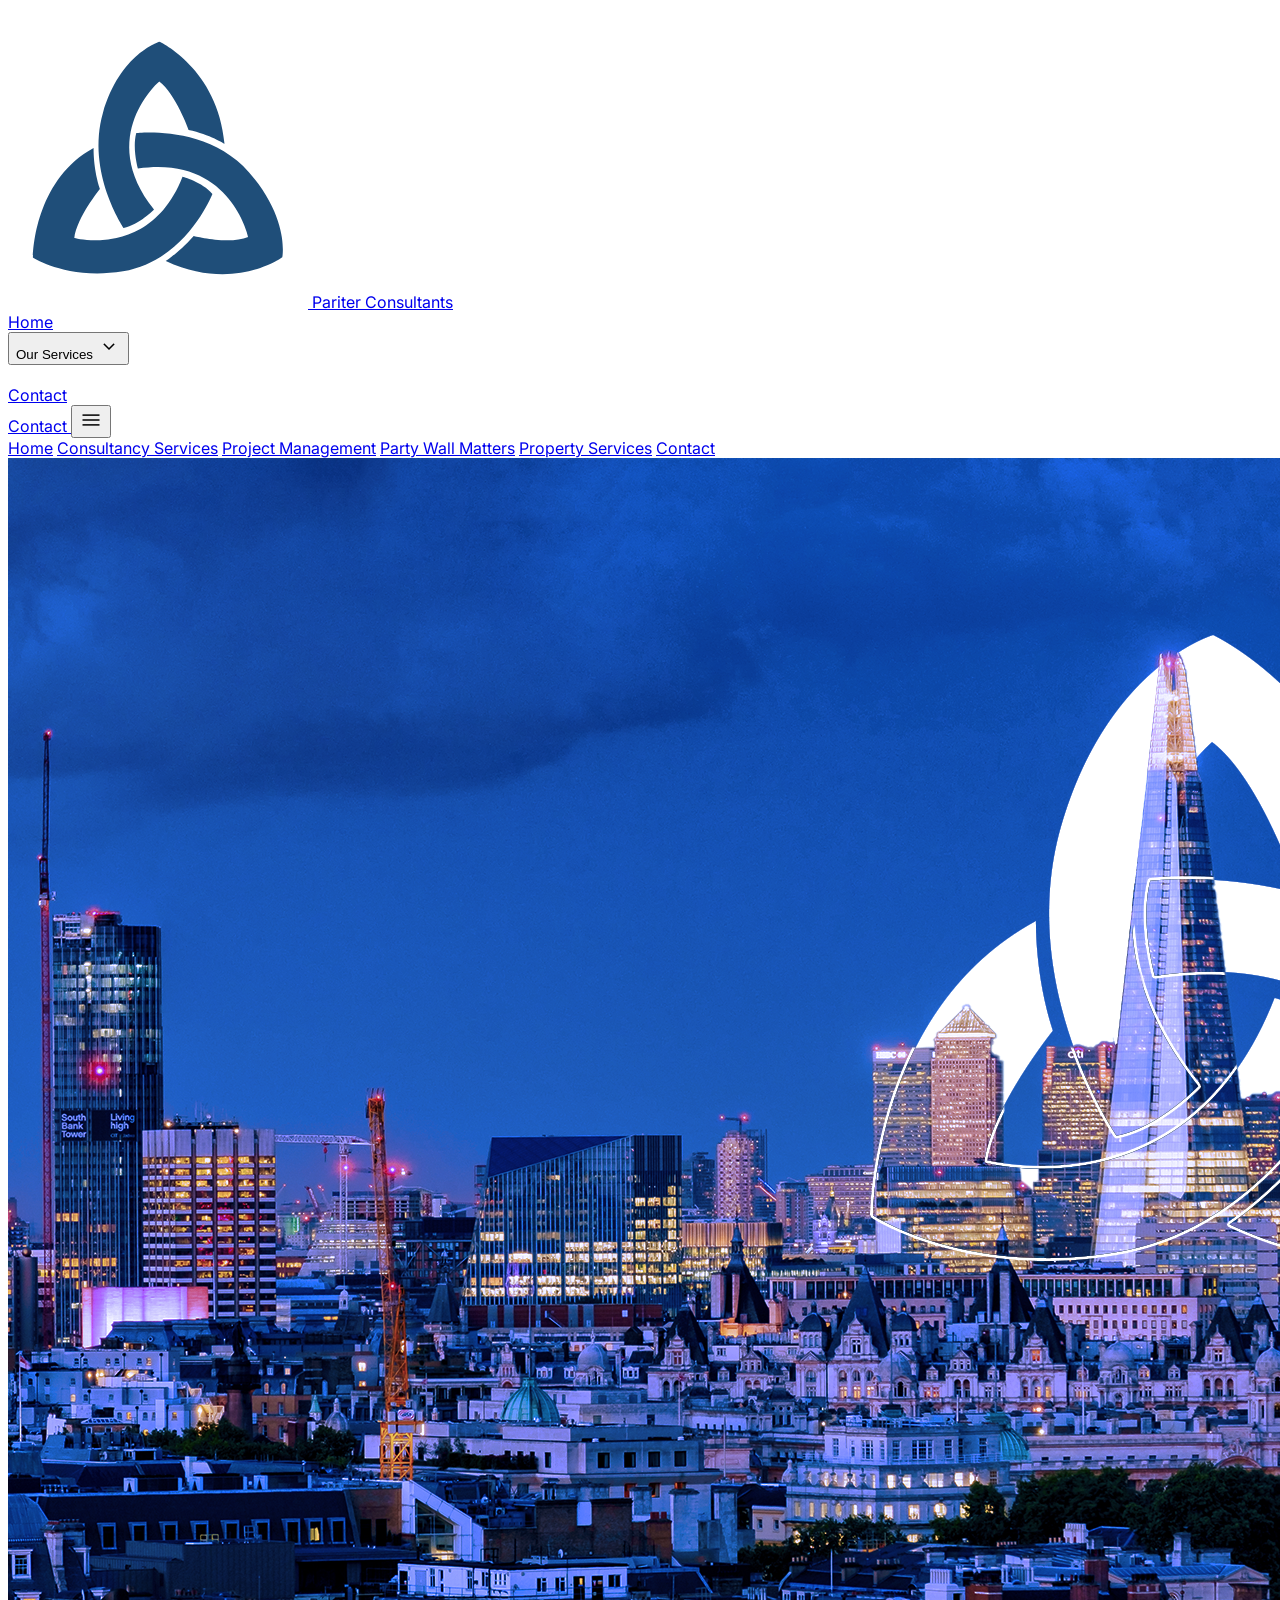
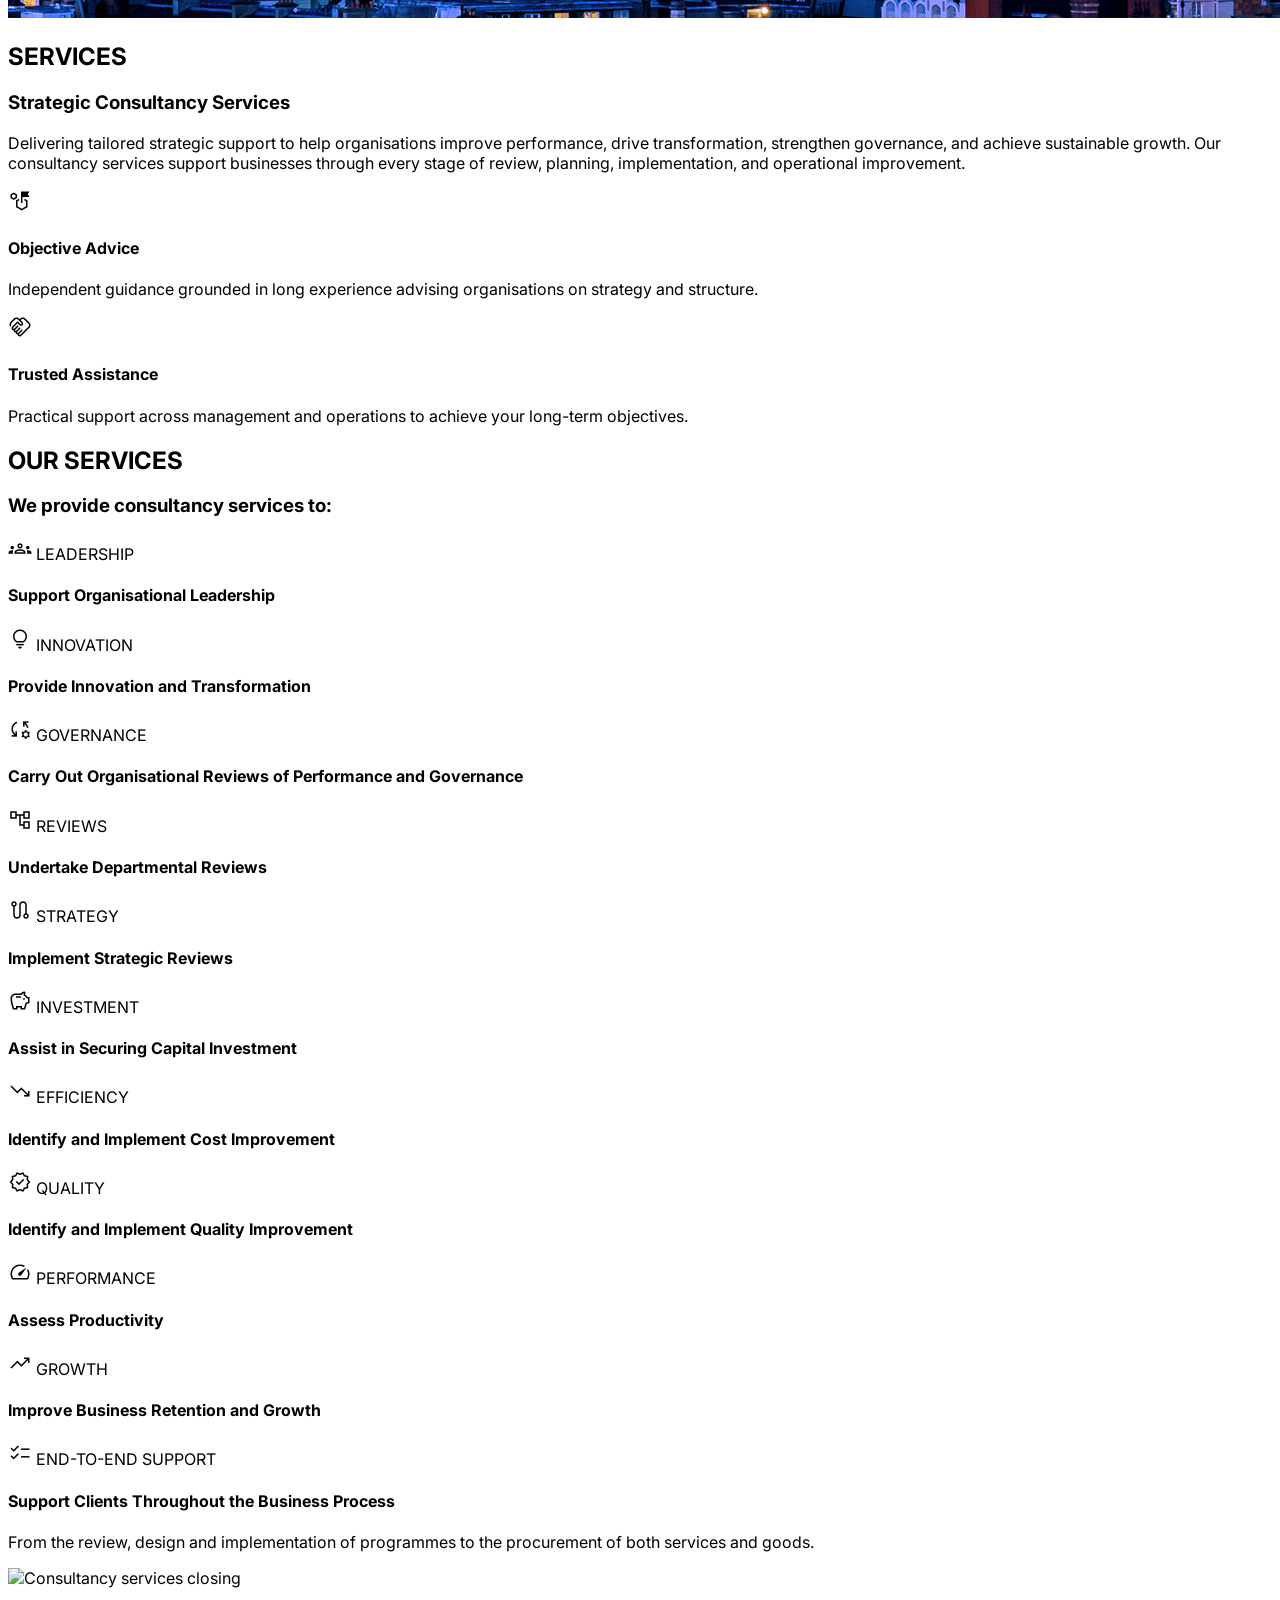
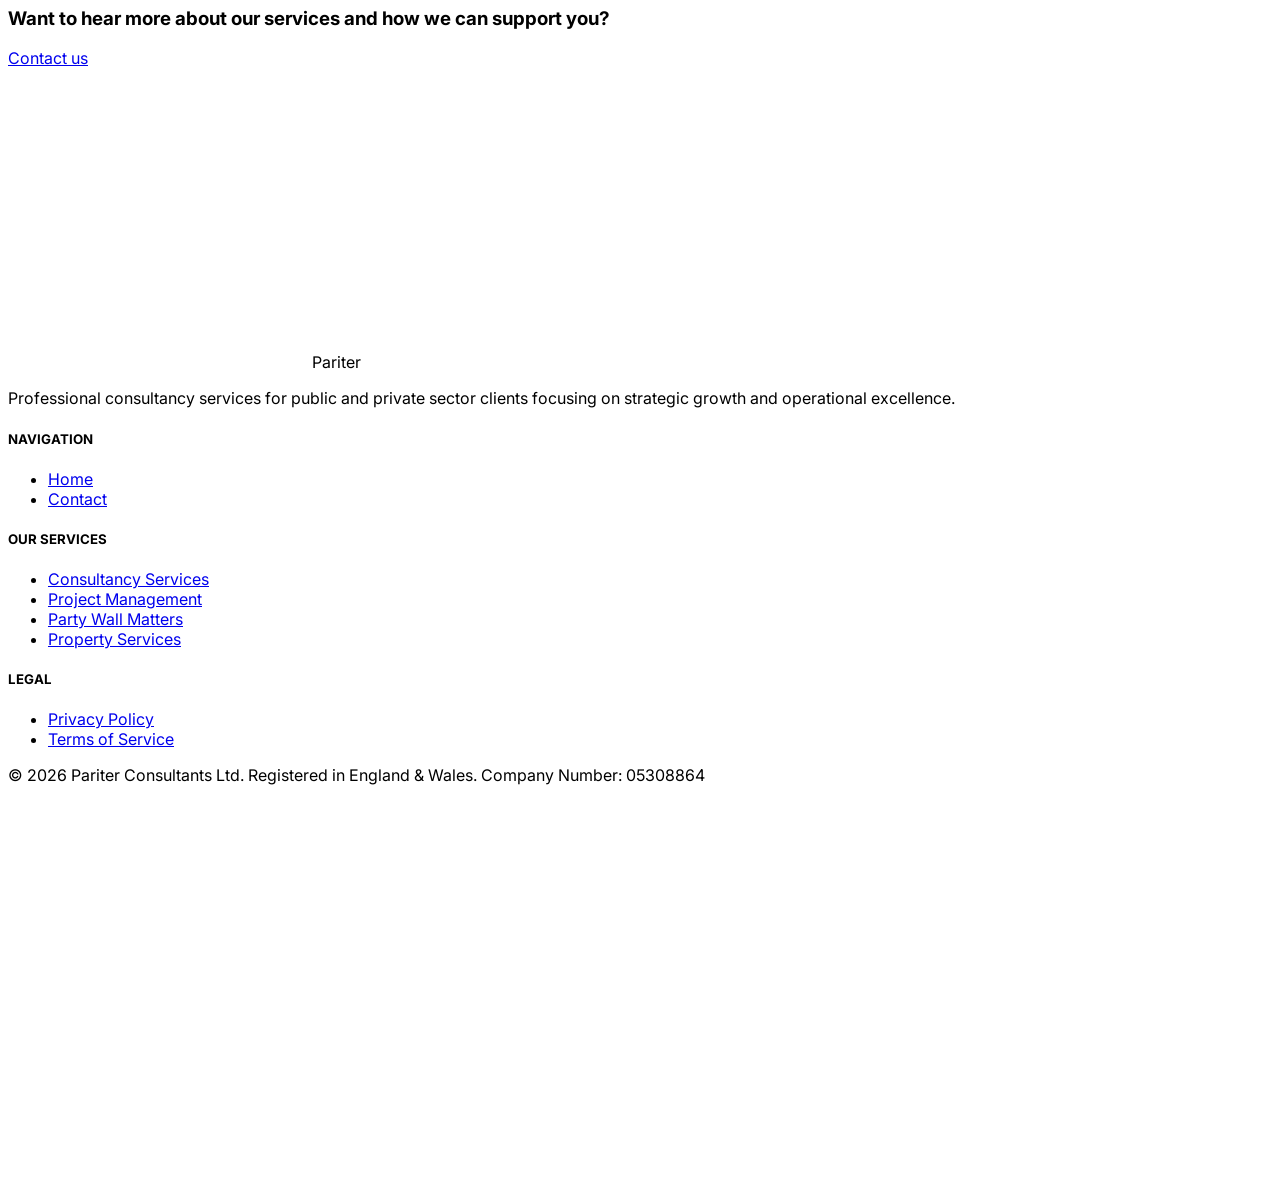
==== consultancy-services.html @ 542d51f7 "Add files via upload" ====
<!DOCTYPE html>

<html class="light" lang="en"><head>
<meta charset="utf-8"/>
<meta content="width=device-width, initial-scale=1.0" name="viewport"/>
<title>Consultancy Services | Pariter Consultants</title>
<script src="https://cdn.tailwindcss.com?plugins=forms,container-queries"></script>
<script src="js/tailwind-config.js"></script>
<link href="https://fonts.googleapis.com/css2?family=Inter:wght@400;600;700&amp;display=swap" rel="stylesheet"/>
<link href="https://fonts.googleapis.com/css2?family=Material+Symbols+Outlined:wght,FILL@100..700,0..1&amp;display=swap" rel="stylesheet"/>
<link rel="icon" type="image/png" href="ico.png"/>
<link rel="stylesheet" href="css/styles.css"/>
</head>
<body class="text-on-surface">
<!-- TopNavBar -->
<header class="docked full-width top-0 sticky z-50 bg-white/90 border-b border-outline-variant/30 backdrop-blur-md">
<div class="flex justify-between items-center w-full px-gutter max-w-container-max mx-auto h-20">
<a href="index.html" class="flex items-center gap-4">
<img alt="Pariter Consultants" class="h-10 w-10 object-contain" src="partierLogo.svg"/>
<span class="text-headline-sm font-headline-sm font-bold tracking-tight text-primary">Pariter Consultants</span>
</a>
<nav class="hidden md:flex items-center gap-8">
<a class="text-label-caps font-label-caps text-on-surface-variant hover:text-primary transition-colors duration-200" href="index.html">Home</a>
<div class="relative">
<button type="button" class="dropdown-toggle flex items-center gap-1 text-label-caps font-label-caps text-primary transition-colors duration-200" data-dropdown-toggle="services-menu" aria-haspopup="true" aria-expanded="false">
Our Services
<span class="material-symbols-outlined dropdown-chevron text-[16px]" aria-hidden="true">expand_more</span>
</button>
<div class="dropdown-menu absolute top-full left-0 mt-3 w-64 bg-white border border-outline-variant/30 shadow-xl rounded-DEFAULT py-2 z-50" id="services-menu" role="menu">
<a role="menuitem" class="block px-5 py-3 text-body-sm font-body-sm text-on-surface hover:bg-surface-container-low hover:text-primary transition-colors" href="consultancy-services.html">Consultancy Services</a>
<a role="menuitem" class="block px-5 py-3 text-body-sm font-body-sm text-on-surface hover:bg-surface-container-low hover:text-primary transition-colors" href="project-management.html">Project Management</a>
<a role="menuitem" class="block px-5 py-3 text-body-sm font-body-sm text-on-surface hover:bg-surface-container-low hover:text-primary transition-colors" href="party-wall-matters.html">Party Wall Matters</a>
<a role="menuitem" class="block px-5 py-3 text-body-sm font-body-sm text-on-surface hover:bg-surface-container-low hover:text-primary transition-colors" href="property-services.html">Property Services</a>
</div>
</div>
<a class="text-label-caps font-label-caps text-on-surface-variant hover:text-primary transition-colors duration-200" href="contact.html">Contact</a>
</nav>
<a href="contact.html" class="hidden md:inline-flex bg-primary text-on-primary px-8 py-3 rounded-DEFAULT font-button text-button hover:bg-on-primary-fixed-variant transition-colors duration-300 active:scale-95 shadow-sm">
                Contact
            </a>
<button type="button" data-mobile-menu-toggle aria-controls="mobile-menu" aria-expanded="false" aria-label="Toggle navigation menu" class="md:hidden inline-flex items-center justify-center w-11 h-11 text-primary -mr-2">
<span class="material-symbols-outlined text-[28px]" aria-hidden="true">menu</span>
</button>
</div>
<div id="mobile-menu" data-mobile-menu class="hidden md:hidden border-t border-outline-variant/30 bg-white">
<nav class="flex flex-col px-gutter max-w-container-max mx-auto py-4">
<a class="py-3 text-body-md font-body-md text-on-surface hover:text-primary transition-colors border-b border-outline-variant/20" href="index.html">Home</a>
<a class="py-3 text-body-md font-body-md text-on-surface hover:text-primary transition-colors border-b border-outline-variant/20" href="consultancy-services.html">Consultancy Services</a>
<a class="py-3 text-body-md font-body-md text-on-surface hover:text-primary transition-colors border-b border-outline-variant/20" href="project-management.html">Project Management</a>
<a class="py-3 text-body-md font-body-md text-on-surface hover:text-primary transition-colors border-b border-outline-variant/20" href="party-wall-matters.html">Party Wall Matters</a>
<a class="py-3 text-body-md font-body-md text-on-surface hover:text-primary transition-colors border-b border-outline-variant/20" href="property-services.html">Property Services</a>
<a class="mt-4 bg-primary text-on-primary px-6 py-3 rounded-DEFAULT font-button text-button text-center shadow-sm" href="contact.html">Contact</a>
</nav>
</div>
</header>
<main>
<!-- Hero Image (full-width) -->
<section class="relative w-full overflow-hidden bg-surface-container-high">
<img alt="Consultancy services hero" class="w-full h-[60vh] md:h-[70vh] object-cover block" src="img/partier-1.png"/>
</section>
<!-- Services Intro Section -->
<section class="py-[120px] bg-white">
<div class="px-gutter max-w-container-max mx-auto">
<div class="grid md:grid-cols-12 gap-element-gap">
<div class="md:col-span-4">
<h2 class="text-label-caps font-label-caps text-on-secondary-container mb-4 font-bold">SERVICES</h2>
<h3 class="text-display-lg font-display-lg text-primary">Strategic Consultancy Services</h3>
</div>
<div class="md:col-span-7 md:col-start-6">
<p class="text-body-lg font-body-lg text-on-surface-variant mb-10 leading-relaxed">
                            Delivering tailored strategic support to help organisations improve performance, drive transformation, strengthen governance, and achieve sustainable growth. Our consultancy services support businesses through every stage of review, planning, implementation, and operational improvement.
                        </p>
<div class="grid grid-cols-1 sm:grid-cols-2 gap-8 pt-8 border-t border-outline-variant/30">
<div>
<span class="material-symbols-outlined text-primary text-4xl mb-4" data-icon="strategy">strategy</span>
<h4 class="text-headline-sm font-headline-sm text-on-surface mb-2">Objective Advice</h4>
<p class="text-body-sm font-body-sm text-on-surface-variant">Independent guidance grounded in long experience advising organisations on strategy and structure.</p>
</div>
<div>
<span class="material-symbols-outlined text-primary text-4xl mb-4" data-icon="handshake">handshake</span>
<h4 class="text-headline-sm font-headline-sm text-on-surface mb-2">Trusted Assistance</h4>
<p class="text-body-sm font-body-sm text-on-surface-variant">Practical support across management and operations to achieve your long-term objectives.</p>
</div>
</div>
</div>
</div>
</div>
</section>
<!-- Service List Section -->
<section class="py-[120px] bg-[#204e79]">
<div class="px-gutter max-w-container-max mx-auto">
<div class="text-center mb-16">
<h2 class="text-label-caps font-label-caps text-white/70 mb-4 font-bold">OUR SERVICES</h2>
<h3 class="text-display-lg font-display-lg text-white max-w-3xl mx-auto">We provide consultancy services to:</h3>
</div>
<div class="grid grid-cols-1 md:grid-cols-2 lg:grid-cols-3 gap-8">
<!-- Service Item 1 -->
<div class="bg-white/5 p-8 border border-white/15 hover:border-white/40 hover:bg-white/10 transition-all group shadow-sm hover:shadow-xl">
<span class="material-symbols-outlined text-white text-3xl mb-4 block" data-icon="groups">groups</span>
<span class="text-label-caps font-label-caps text-white/60 group-hover:text-white transition-colors font-bold">LEADERSHIP</span>
<h4 class="text-headline-sm font-headline-sm text-white mt-2">Support Organisational Leadership</h4>
</div>
<!-- Service Item 2 -->
<div class="bg-white/5 p-8 border border-white/15 hover:border-white/40 hover:bg-white/10 transition-all group shadow-sm hover:shadow-xl">
<span class="material-symbols-outlined text-white text-3xl mb-4 block" data-icon="lightbulb">lightbulb</span>
<span class="text-label-caps font-label-caps text-white/60 group-hover:text-white transition-colors font-bold">INNOVATION</span>
<h4 class="text-headline-sm font-headline-sm text-white mt-2">Provide Innovation and Transformation</h4>
</div>
<!-- Service Item 3 -->
<div class="bg-white/5 p-8 border border-white/15 hover:border-white/40 hover:bg-white/10 transition-all group shadow-sm hover:shadow-xl">
<span class="material-symbols-outlined text-white text-3xl mb-4 block" data-icon="rule_settings">rule_settings</span>
<span class="text-label-caps font-label-caps text-white/60 group-hover:text-white transition-colors font-bold">GOVERNANCE</span>
<h4 class="text-headline-sm font-headline-sm text-white mt-2">Carry Out Organisational Reviews of Performance and Governance</h4>
</div>
<!-- Service Item 4 -->
<div class="bg-white/5 p-8 border border-white/15 hover:border-white/40 hover:bg-white/10 transition-all group shadow-sm hover:shadow-xl">
<span class="material-symbols-outlined text-white text-3xl mb-4 block" data-icon="account_tree">account_tree</span>
<span class="text-label-caps font-label-caps text-white/60 group-hover:text-white transition-colors font-bold">REVIEWS</span>
<h4 class="text-headline-sm font-headline-sm text-white mt-2">Undertake Departmental Reviews</h4>
</div>
<!-- Service Item 5 -->
<div class="bg-white/5 p-8 border border-white/15 hover:border-white/40 hover:bg-white/10 transition-all group shadow-sm hover:shadow-xl">
<span class="material-symbols-outlined text-white text-3xl mb-4 block" data-icon="route">route</span>
<span class="text-label-caps font-label-caps text-white/60 group-hover:text-white transition-colors font-bold">STRATEGY</span>
<h4 class="text-headline-sm font-headline-sm text-white mt-2">Implement Strategic Reviews</h4>
</div>
<!-- Service Item 6 -->
<div class="bg-white/5 p-8 border border-white/15 hover:border-white/40 hover:bg-white/10 transition-all group shadow-sm hover:shadow-xl">
<span class="material-symbols-outlined text-white text-3xl mb-4 block" data-icon="savings">savings</span>
<span class="text-label-caps font-label-caps text-white/60 group-hover:text-white transition-colors font-bold">INVESTMENT</span>
<h4 class="text-headline-sm font-headline-sm text-white mt-2">Assist in Securing Capital Investment</h4>
</div>
<!-- Service Item 7 -->
<div class="bg-white/5 p-8 border border-white/15 hover:border-white/40 hover:bg-white/10 transition-all group shadow-sm hover:shadow-xl">
<span class="material-symbols-outlined text-white text-3xl mb-4 block" data-icon="trending_down">trending_down</span>
<span class="text-label-caps font-label-caps text-white/60 group-hover:text-white transition-colors font-bold">EFFICIENCY</span>
<h4 class="text-headline-sm font-headline-sm text-white mt-2">Identify and Implement Cost Improvement</h4>
</div>
<!-- Service Item 8 -->
<div class="bg-white/5 p-8 border border-white/15 hover:border-white/40 hover:bg-white/10 transition-all group shadow-sm hover:shadow-xl">
<span class="material-symbols-outlined text-white text-3xl mb-4 block" data-icon="verified">verified</span>
<span class="text-label-caps font-label-caps text-white/60 group-hover:text-white transition-colors font-bold">QUALITY</span>
<h4 class="text-headline-sm font-headline-sm text-white mt-2">Identify and Implement Quality Improvement</h4>
</div>
<!-- Service Item 9 -->
<div class="bg-white/5 p-8 border border-white/15 hover:border-white/40 hover:bg-white/10 transition-all group shadow-sm hover:shadow-xl">
<span class="material-symbols-outlined text-white text-3xl mb-4 block" data-icon="speed">speed</span>
<span class="text-label-caps font-label-caps text-white/60 group-hover:text-white transition-colors font-bold">PERFORMANCE</span>
<h4 class="text-headline-sm font-headline-sm text-white mt-2">Assess Productivity</h4>
</div>
<!-- Service Item 10 -->
<div class="bg-white/5 p-8 border border-white/15 hover:border-white/40 hover:bg-white/10 transition-all group shadow-sm hover:shadow-xl">
<span class="material-symbols-outlined text-white text-3xl mb-4 block" data-icon="trending_up">trending_up</span>
<span class="text-label-caps font-label-caps text-white/60 group-hover:text-white transition-colors font-bold">GROWTH</span>
<h4 class="text-headline-sm font-headline-sm text-white mt-2">Improve Business Retention and Growth</h4>
</div>
<!-- Service Item 11 — spans 2 cells -->
<div class="bg-white/5 p-8 border border-white/15 hover:border-white/40 hover:bg-white/10 transition-all group shadow-sm hover:shadow-xl md:col-span-2 lg:col-span-2">
<span class="material-symbols-outlined text-white text-3xl mb-4 block" data-icon="checklist">checklist</span>
<span class="text-label-caps font-label-caps text-white/60 group-hover:text-white transition-colors font-bold">END-TO-END SUPPORT</span>
<h4 class="text-headline-sm font-headline-sm text-white mt-2 mb-3">Support Clients Throughout the Business Process</h4>
<p class="text-body-md font-body-md text-white/80 max-w-3xl">From the review, design and implementation of programmes to the procurement of both services and goods.</p>
</div>
</div>
</div>
</section>
<!-- Closing Image (full-width) -->
<section class="relative w-full overflow-hidden bg-surface-container-high" id="contact">
<img alt="Consultancy services closing" class="w-full h-[60vh] md:h-[70vh] object-cover block" src="https://images.unsplash.com/photo-1486406146926-c627a92ad1ab?auto=format&fit=crop&w=2400&q=80"/>
</section>
</main>
<!-- CTA -->
<section class="bg-primary">
<div class="w-full px-gutter max-w-container-max mx-auto py-16 md:py-20 flex flex-col md:flex-row items-center justify-between gap-8 text-center md:text-left">
<h3 class="text-headline-md md:text-headline-lg font-headline-md text-on-primary font-semibold max-w-2xl">Want to hear more about our services and how we can support you?</h3>
<a href="contact.html" class="bg-on-primary text-primary px-8 py-3 rounded-DEFAULT font-button text-button hover:bg-on-primary-fixed-variant hover:text-on-primary transition-colors duration-300 active:scale-95 shadow-sm whitespace-nowrap">
                Contact us
            </a>
</div>
</section>
<!-- Footer -->
<footer class="bg-[#0a0a0a] border-t border-white/10">
<div class="grid grid-cols-1 md:grid-cols-12 gap-element-gap w-full px-gutter max-w-container-max mx-auto py-16">
<div class="md:col-span-4">
<div class="flex items-center gap-3 mb-6">
<img alt="Pariter Logo" class="h-8 w-8 object-contain" src="partierLogo-white.svg"/>
<span class="text-headline-sm font-headline-sm text-white font-bold">Pariter</span>
</div>
<p class="text-body-sm font-body-sm text-white/70 max-w-xs">
                    Professional consultancy services for public and private sector clients focusing on strategic growth and operational excellence.
                </p>
</div>
<div class="md:col-span-2 md:col-start-6">
<h5 class="text-label-caps font-label-caps text-white mb-6 font-bold">NAVIGATION</h5>
<ul class="space-y-4">
<li><a class="text-body-sm font-body-sm text-white/70 hover:text-white transition-colors" href="index.html">Home</a></li>
<li><a class="text-body-sm font-body-sm text-white/70 hover:text-white transition-colors" href="contact.html">Contact</a></li>
</ul>
</div>
<div class="md:col-span-3 md:col-start-8">
<h5 class="text-label-caps font-label-caps text-white mb-6 font-bold">OUR SERVICES</h5>
<ul class="space-y-4">
<li><a class="text-body-sm font-body-sm text-white/70 hover:text-white transition-colors" href="consultancy-services.html">Consultancy Services</a></li>
<li><a class="text-body-sm font-body-sm text-white/70 hover:text-white transition-colors" href="project-management.html">Project Management</a></li>
<li><a class="text-body-sm font-body-sm text-white/70 hover:text-white transition-colors" href="party-wall-matters.html">Party Wall Matters</a></li>
<li><a class="text-body-sm font-body-sm text-white/70 hover:text-white transition-colors" href="property-services.html">Property Services</a></li>
</ul>
</div>
<div class="md:col-span-2 md:col-start-11">
<h5 class="text-label-caps font-label-caps text-white mb-6 font-bold">LEGAL</h5>
<ul class="space-y-4">
<li><a class="text-body-sm font-body-sm text-white/70 hover:text-white transition-colors" href="#">Privacy Policy</a></li>
<li><a class="text-body-sm font-body-sm text-white/70 hover:text-white transition-colors" href="#">Terms of Service</a></li>
</ul>
</div>
<div class="md:col-span-12 border-t border-white/10 pt-8 mt-8 flex flex-col md:flex-row justify-between items-center gap-4">
<p class="text-label-caps font-label-caps text-white/60">
                    © 2026 Pariter Consultants Ltd. Registered in England &amp; Wales. Company Number: 05308864
                </p>
<img alt="RICS — Royal Institution of Chartered Surveyors" class="h-8 w-auto opacity-80" src="RICS-Logo-white.png"/>
</div>
</div>
</footer>
<script src="js/main.js" defer></script>
</body></html>
---- css/styles.css ----
.material-symbols-outlined {
    font-variation-settings: 'FILL' 0, 'wght' 300, 'GRAD' 0, 'opsz' 24;
}

body {
    font-family: 'Inter', sans-serif;
    background-color: #ffffff;
}

.dropdown-menu {
    opacity: 0;
    visibility: hidden;
    transform: translateY(-8px);
    transition: opacity 0.2s ease, transform 0.2s ease, visibility 0.2s;
}

.dropdown-menu.is-open {
    opacity: 1;
    visibility: visible;
    transform: translateY(0);
}

.dropdown-toggle .dropdown-chevron {
    transition: transform 0.2s ease;
}

.dropdown-toggle.is-active .dropdown-chevron {
    transform: rotate(180deg);
}

@media (max-width: 767px) {
    .px-gutter {
        padding-left: 20px !important;
        padding-right: 20px !important;
    }
}
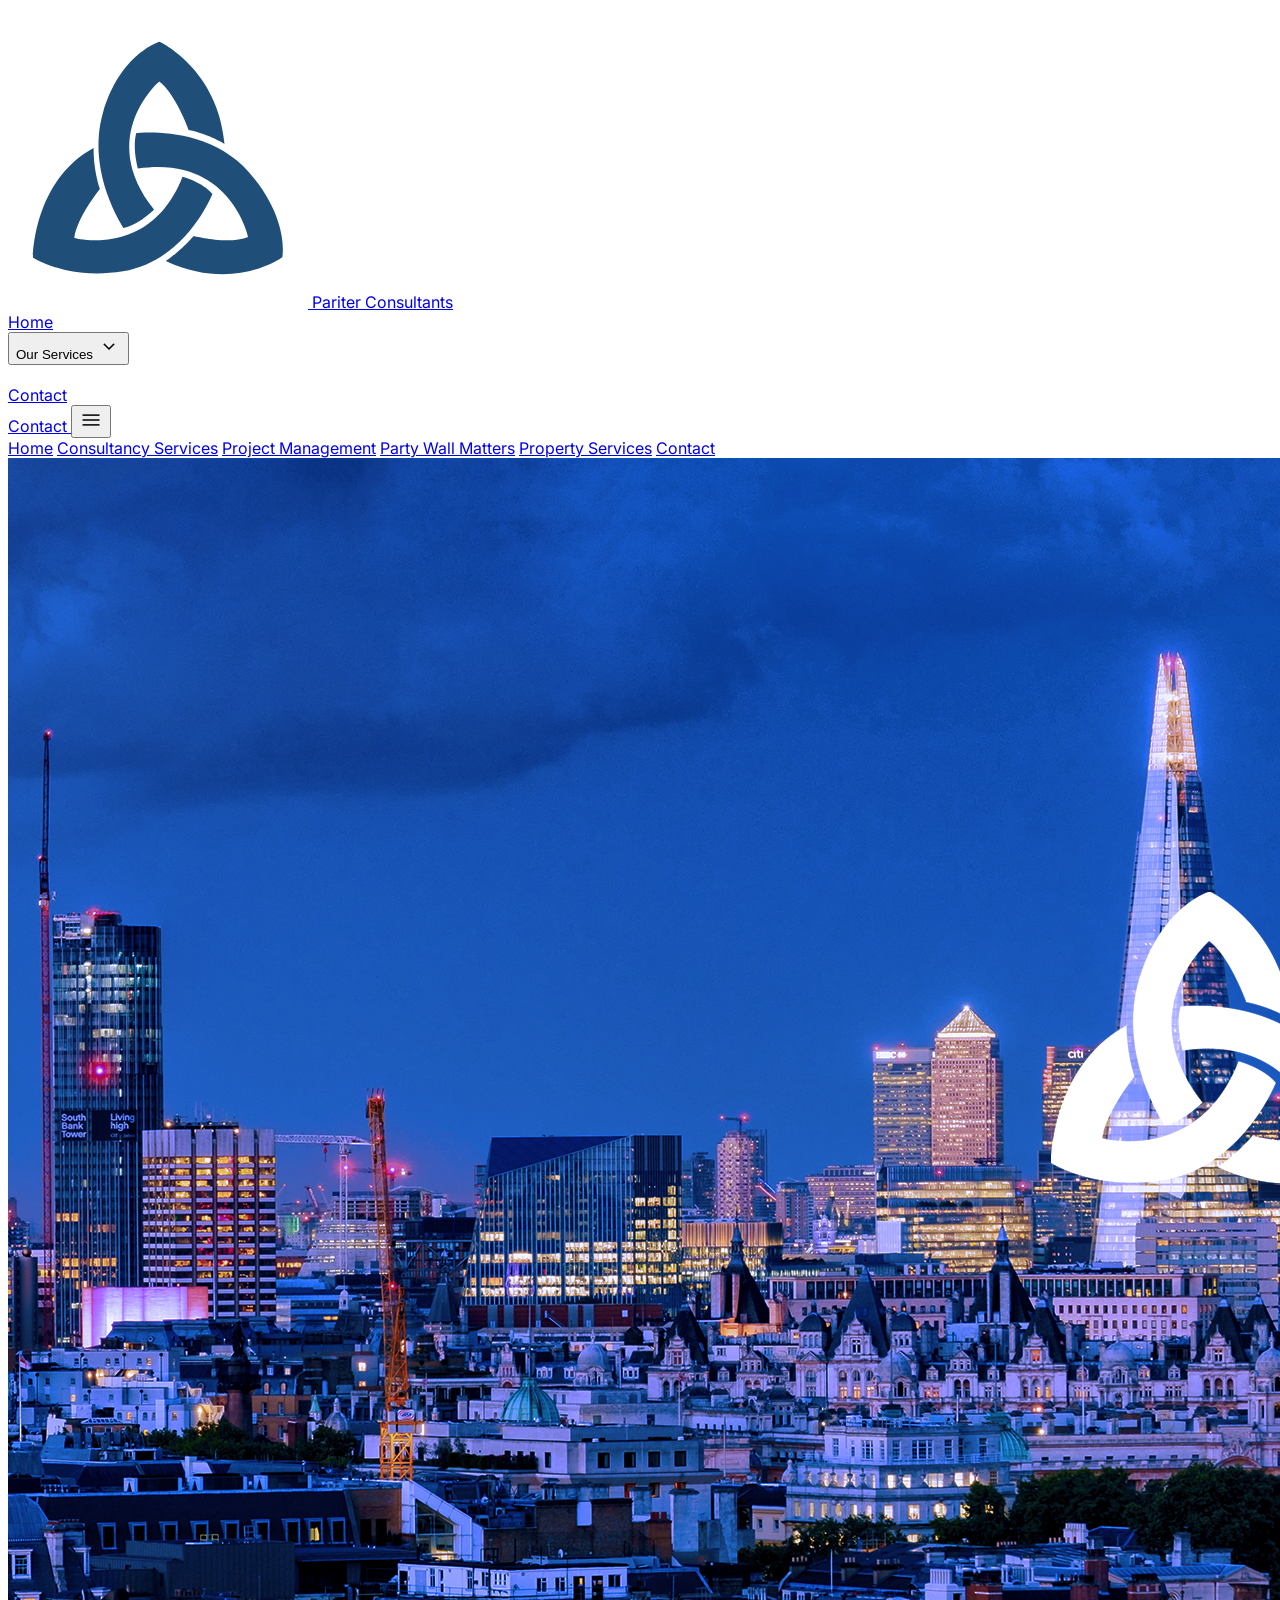
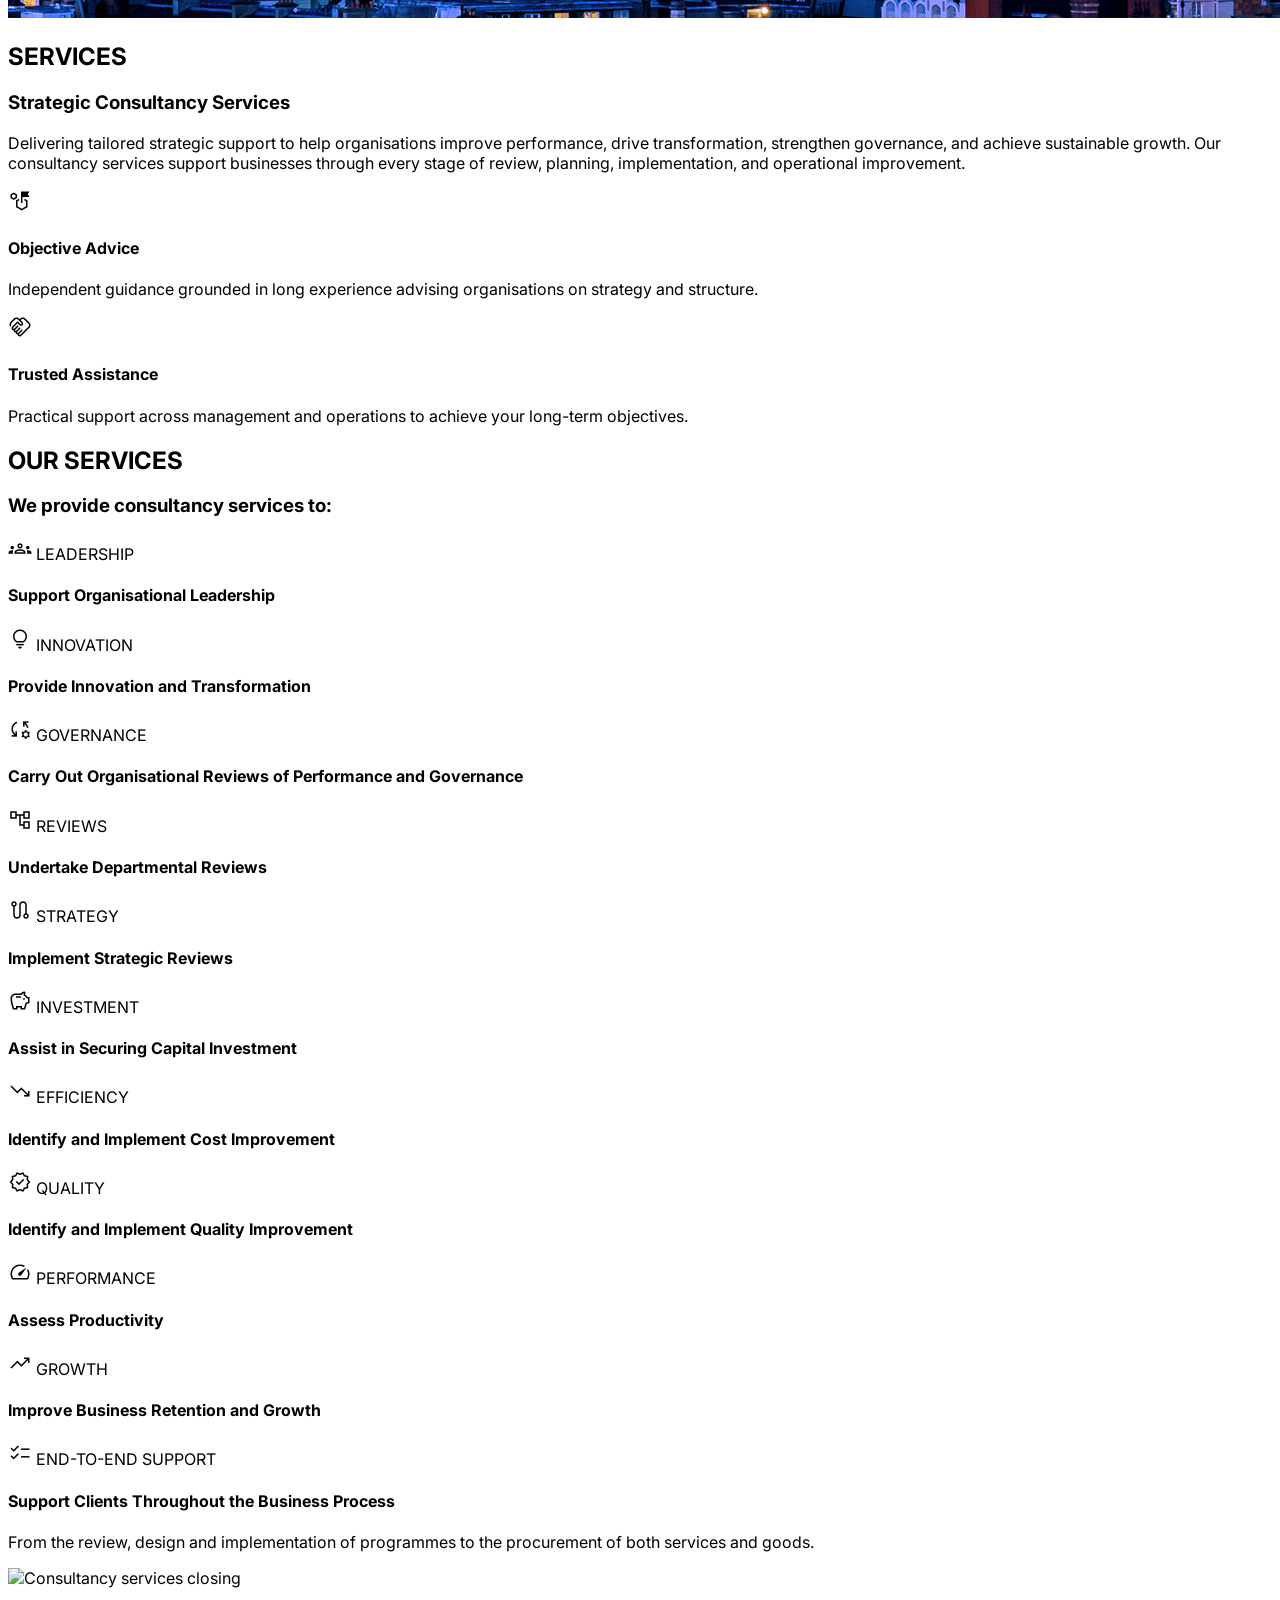
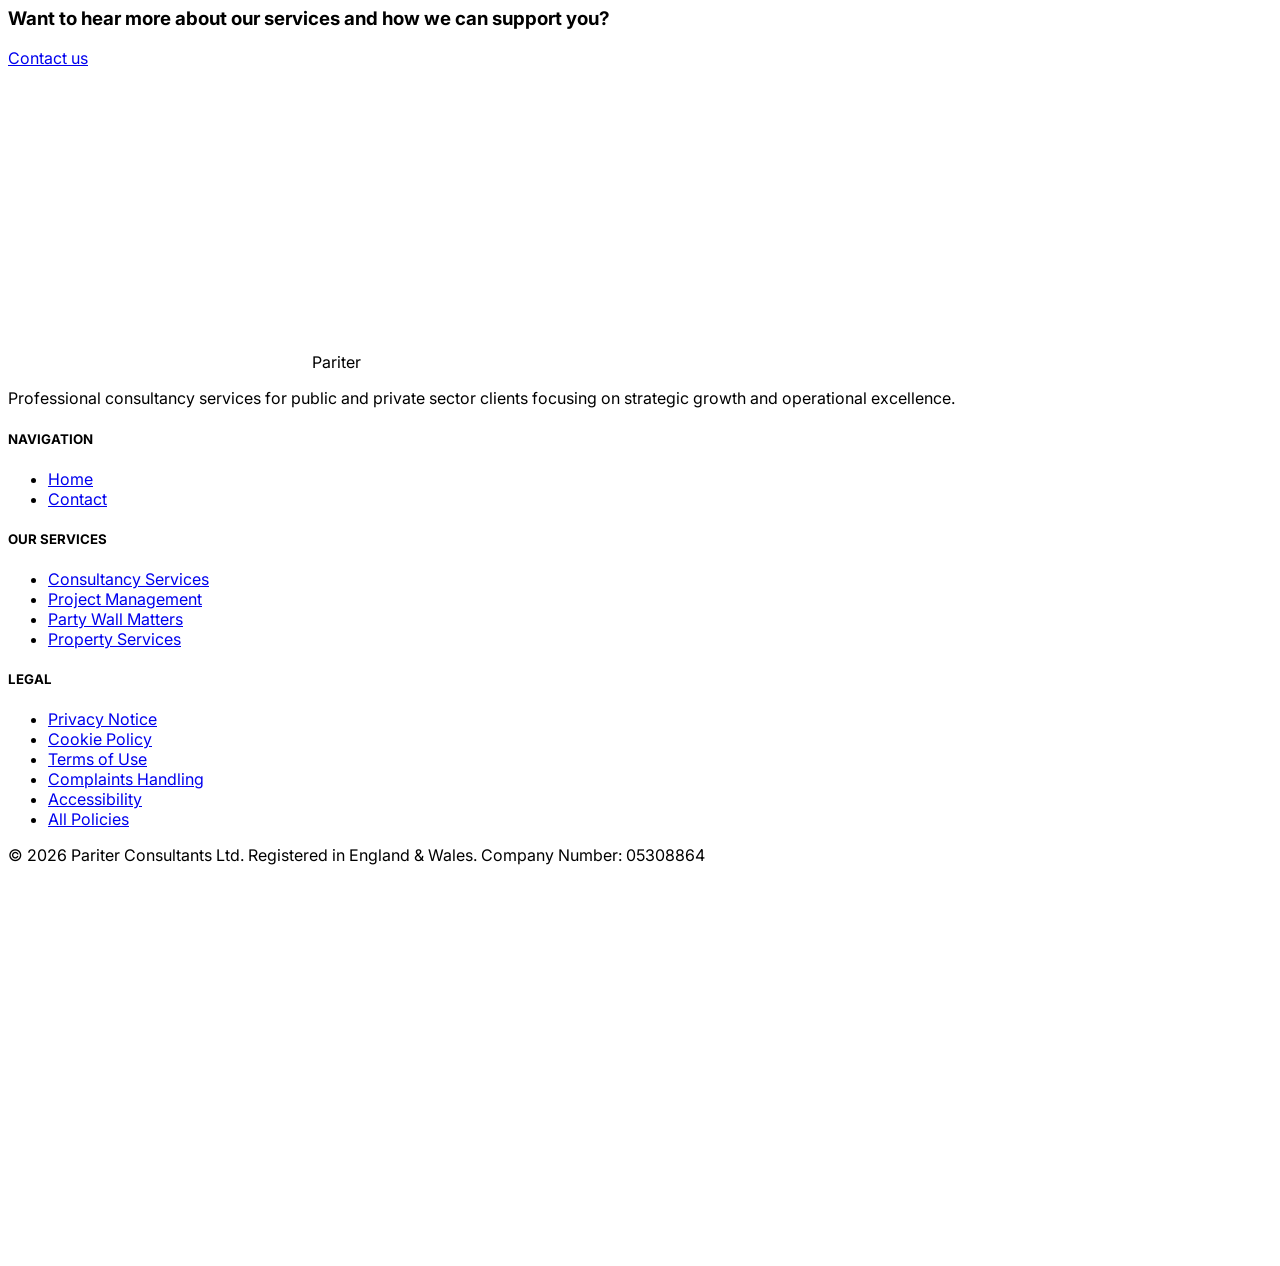
==== commit e5efcdb2: "Add files via upload" ====
--- a/consultancy-services.html
+++ b/consultancy-services.html
@@ -209,8 +209,12 @@
 <div class="md:col-span-2 md:col-start-11">
 <h5 class="text-label-caps font-label-caps text-white mb-6 font-bold">LEGAL</h5>
 <ul class="space-y-4">
-<li><a class="text-body-sm font-body-sm text-white/70 hover:text-white transition-colors" href="#">Privacy Policy</a></li>
-<li><a class="text-body-sm font-body-sm text-white/70 hover:text-white transition-colors" href="#">Terms of Service</a></li>
+<li><a class="text-body-sm font-body-sm text-white/70 hover:text-white transition-colors" href="policy/01_Privacy_Notice.pdf" target="_blank" rel="noopener">Privacy Notice</a></li>
+<li><a class="text-body-sm font-body-sm text-white/70 hover:text-white transition-colors" href="policy/02_Cookie_Policy.pdf" target="_blank" rel="noopener">Cookie Policy</a></li>
+<li><a class="text-body-sm font-body-sm text-white/70 hover:text-white transition-colors" href="policy/03_Website_Terms_of_Use.pdf" target="_blank" rel="noopener">Terms of Use</a></li>
+<li><a class="text-body-sm font-body-sm text-white/70 hover:text-white transition-colors" href="policy/04_Complaints_Handling_Procedure.pdf" target="_blank" rel="noopener">Complaints Handling</a></li>
+<li><a class="text-body-sm font-body-sm text-white/70 hover:text-white transition-colors" href="policy/05_Accessibility_Statement.pdf" target="_blank" rel="noopener">Accessibility</a></li>
+<li><a class="text-body-sm font-body-sm text-white/70 hover:text-white transition-colors" href="policies.html">All Policies</a></li>
 </ul>
 </div>
 <div class="md:col-span-12 border-t border-white/10 pt-8 mt-8 flex flex-col md:flex-row justify-between items-center gap-4">
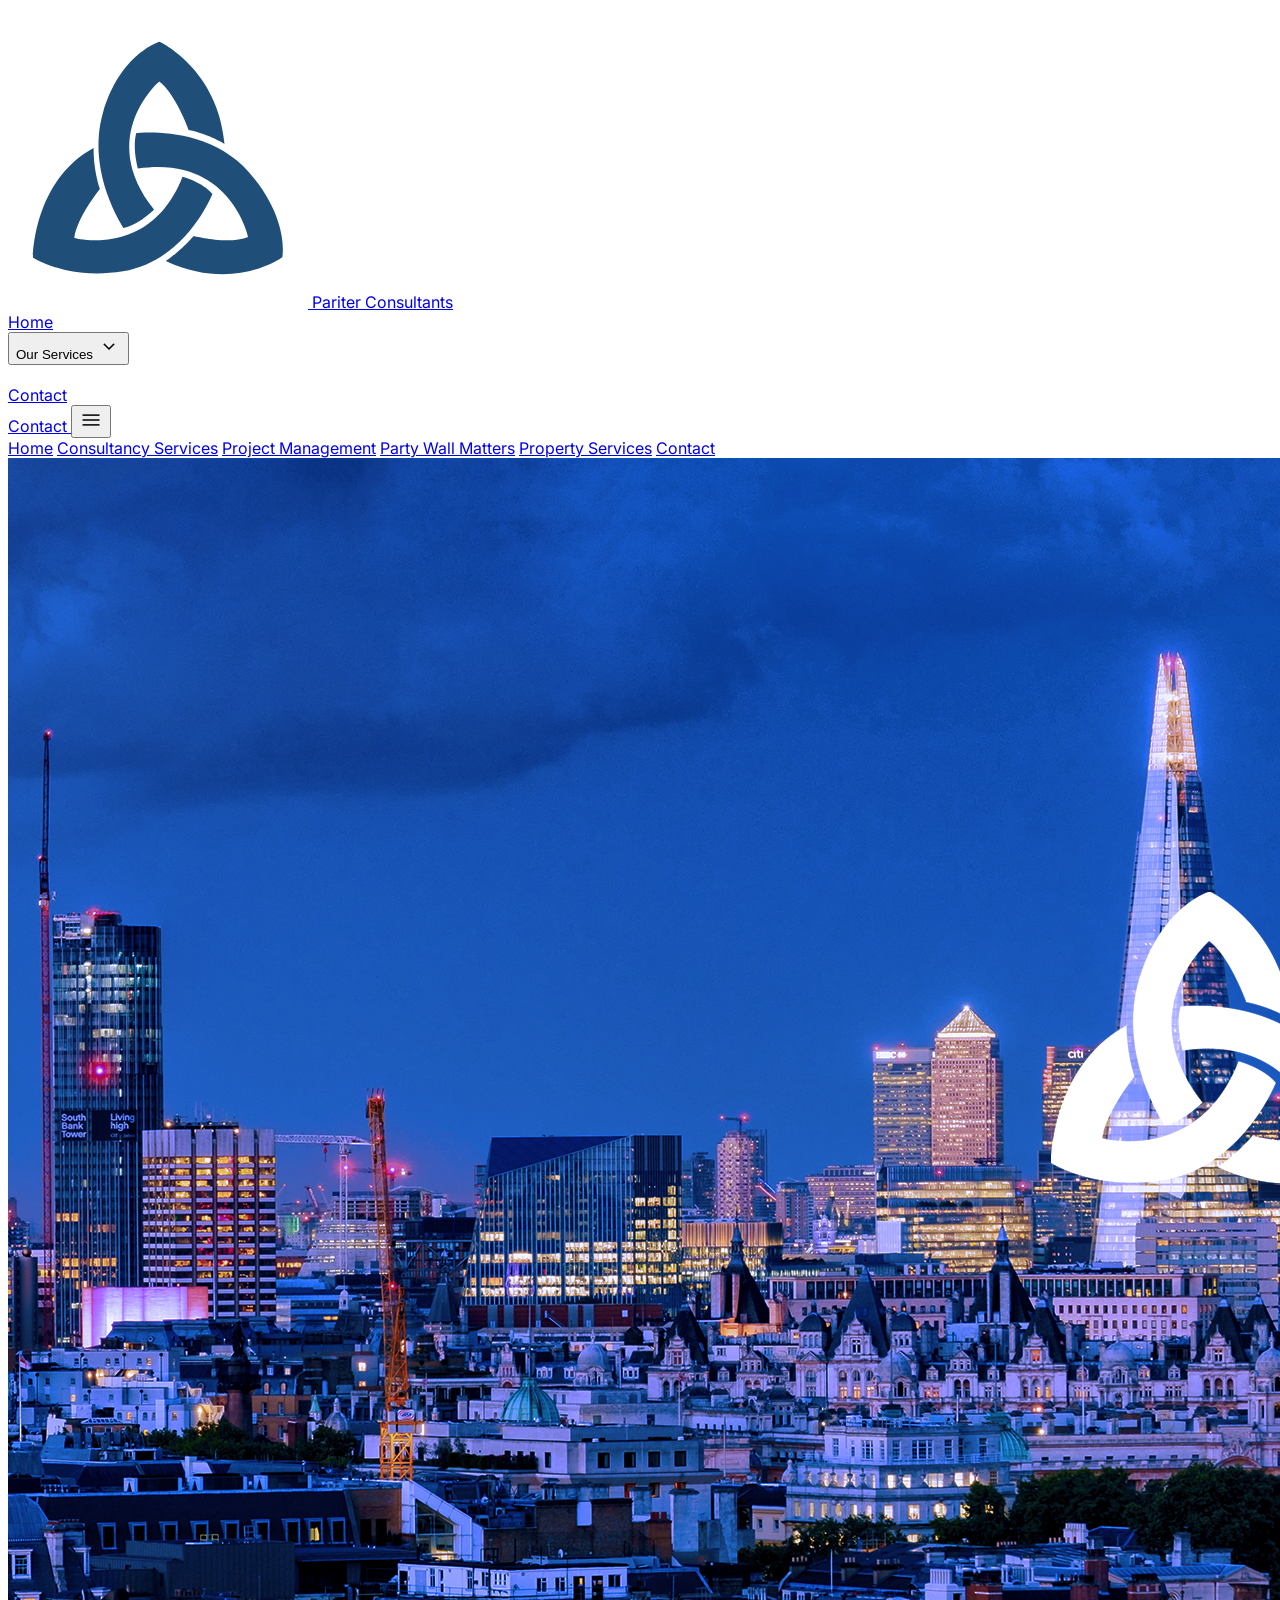
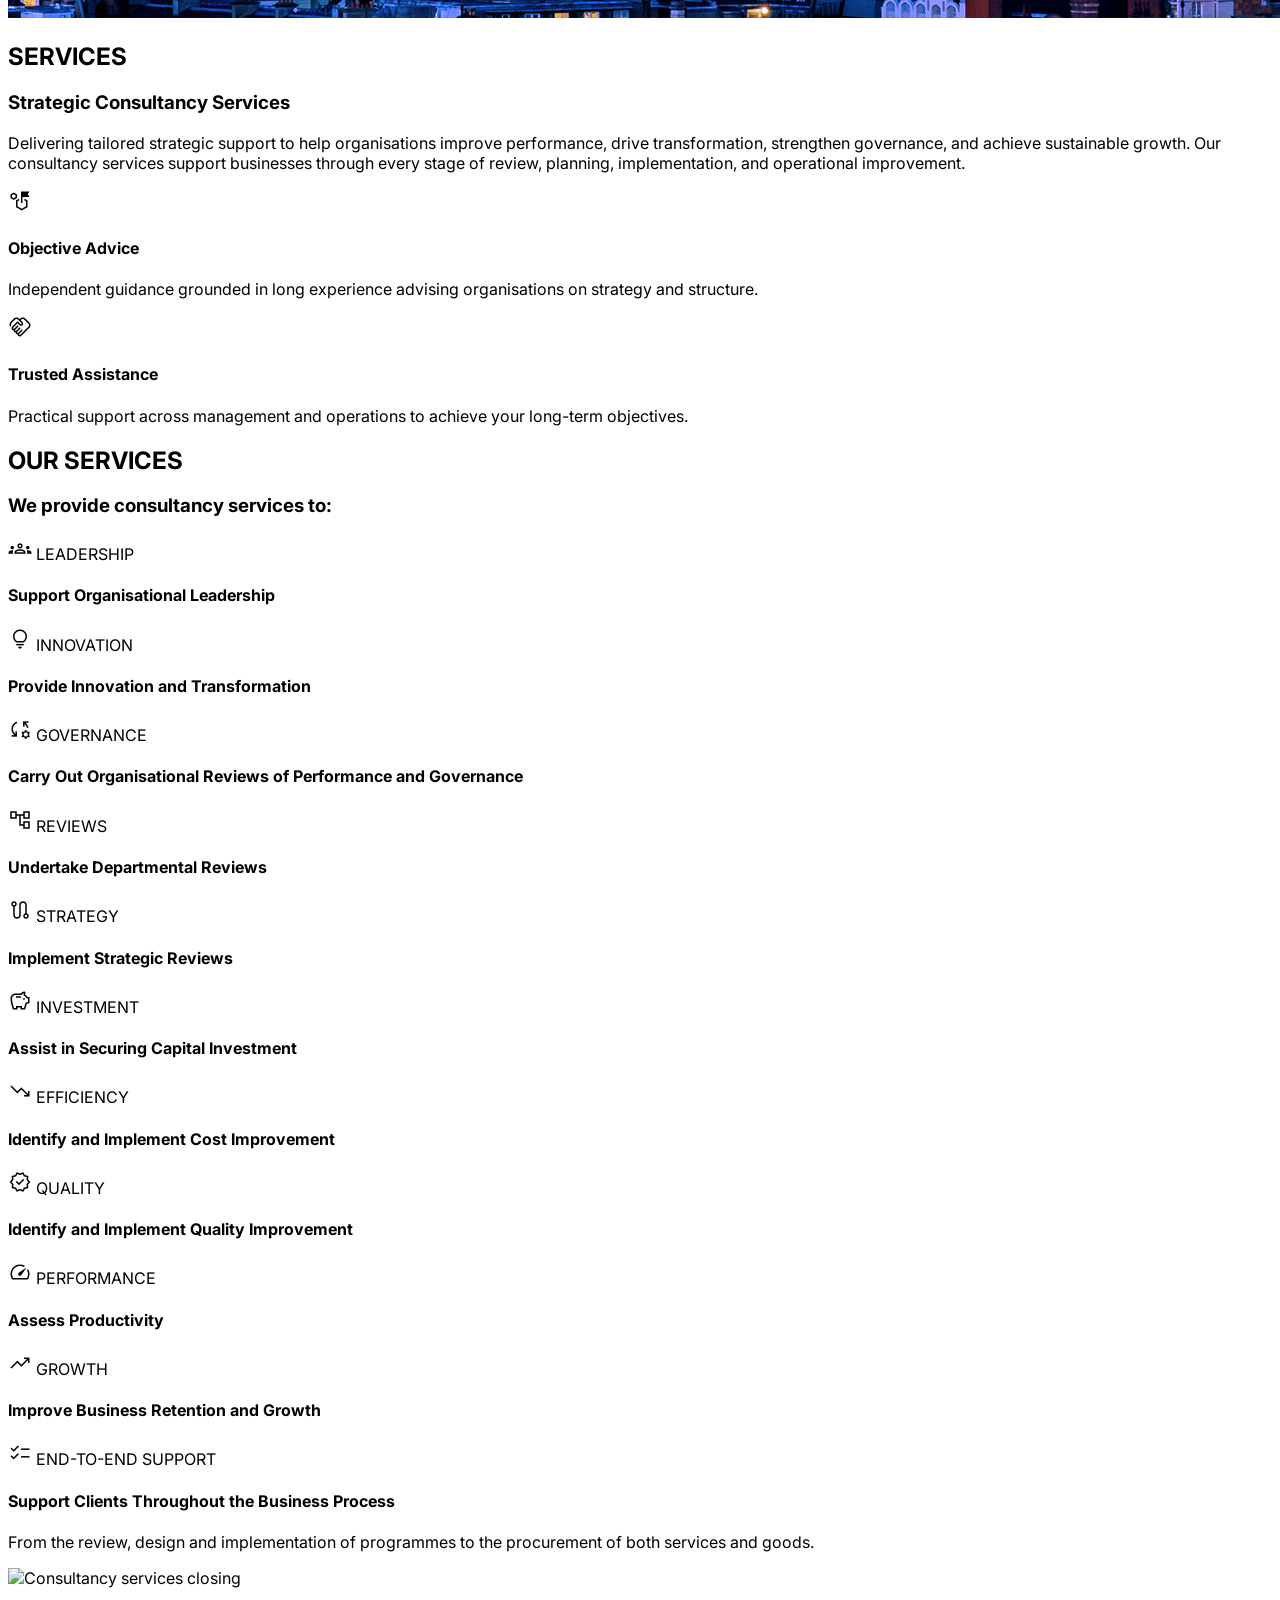
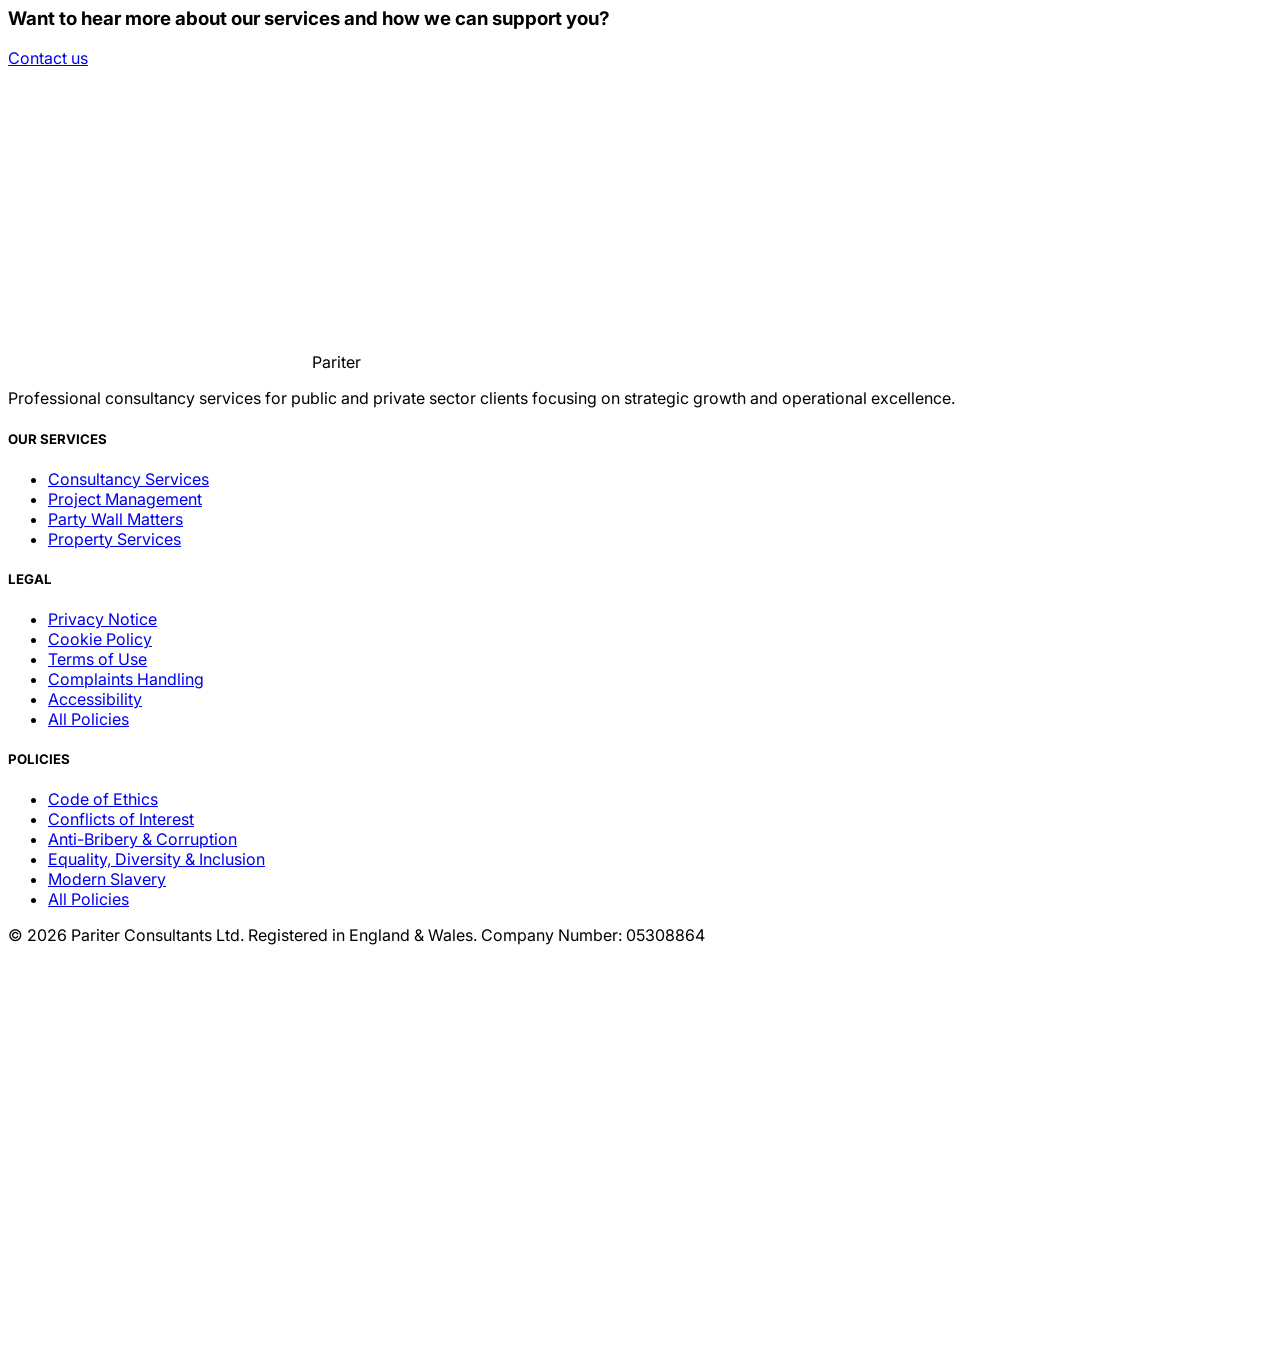
==== commit 6c1ea15f: "Add files via upload" ====
--- a/consultancy-services.html
+++ b/consultancy-services.html
@@ -190,25 +190,18 @@
                     Professional consultancy services for public and private sector clients focusing on strategic growth and operational excellence.
                 </p>
 </div>
-<div class="md:col-span-2 md:col-start-6">
-<h5 class="text-label-caps font-label-caps text-white mb-6 font-bold">NAVIGATION</h5>
-<ul class="space-y-4">
-<li><a class="text-body-sm font-body-sm text-white/70 hover:text-white transition-colors" href="index.html">Home</a></li>
-<li><a class="text-body-sm font-body-sm text-white/70 hover:text-white transition-colors" href="contact.html">Contact</a></li>
-</ul>
-</div>
-<div class="md:col-span-3 md:col-start-8">
+<div class="md:col-span-2 md:col-start-5">
 <h5 class="text-label-caps font-label-caps text-white mb-6 font-bold">OUR SERVICES</h5>
-<ul class="space-y-4">
+<ul class="space-y-3">
 <li><a class="text-body-sm font-body-sm text-white/70 hover:text-white transition-colors" href="consultancy-services.html">Consultancy Services</a></li>
 <li><a class="text-body-sm font-body-sm text-white/70 hover:text-white transition-colors" href="project-management.html">Project Management</a></li>
 <li><a class="text-body-sm font-body-sm text-white/70 hover:text-white transition-colors" href="party-wall-matters.html">Party Wall Matters</a></li>
 <li><a class="text-body-sm font-body-sm text-white/70 hover:text-white transition-colors" href="property-services.html">Property Services</a></li>
 </ul>
 </div>
-<div class="md:col-span-2 md:col-start-11">
+<div class="md:col-span-3 md:col-start-7">
 <h5 class="text-label-caps font-label-caps text-white mb-6 font-bold">LEGAL</h5>
-<ul class="space-y-4">
+<ul class="space-y-3">
 <li><a class="text-body-sm font-body-sm text-white/70 hover:text-white transition-colors" href="policy/01_Privacy_Notice.pdf" target="_blank" rel="noopener">Privacy Notice</a></li>
 <li><a class="text-body-sm font-body-sm text-white/70 hover:text-white transition-colors" href="policy/02_Cookie_Policy.pdf" target="_blank" rel="noopener">Cookie Policy</a></li>
 <li><a class="text-body-sm font-body-sm text-white/70 hover:text-white transition-colors" href="policy/03_Website_Terms_of_Use.pdf" target="_blank" rel="noopener">Terms of Use</a></li>
@@ -217,6 +210,17 @@
 <li><a class="text-body-sm font-body-sm text-white/70 hover:text-white transition-colors" href="policies.html">All Policies</a></li>
 </ul>
 </div>
+<div class="md:col-span-3 md:col-start-10">
+<h5 class="text-label-caps font-label-caps text-white mb-6 font-bold">POLICIES</h5>
+<ul class="space-y-3">
+<li><a class="text-body-sm font-body-sm text-white/70 hover:text-white transition-colors" href="policy/06_Code_of_Ethics_and_Professional_Conduct.pdf" target="_blank" rel="noopener">Code of Ethics</a></li>
+<li><a class="text-body-sm font-body-sm text-white/70 hover:text-white transition-colors" href="policy/07_Conflicts_of_Interest_Policy.pdf" target="_blank" rel="noopener">Conflicts of Interest</a></li>
+<li><a class="text-body-sm font-body-sm text-white/70 hover:text-white transition-colors" href="policy/08_Anti_Bribery_and_Corruption_Policy.pdf" target="_blank" rel="noopener">Anti-Bribery &amp; Corruption</a></li>
+<li><a class="text-body-sm font-body-sm text-white/70 hover:text-white transition-colors" href="policy/09_Equality_Diversity_and_Inclusion_Policy.pdf" target="_blank" rel="noopener">Equality, Diversity &amp; Inclusion</a></li>
+<li><a class="text-body-sm font-body-sm text-white/70 hover:text-white transition-colors" href="policy/10_Modern_Slavery_and_Human_Trafficking_Policy.pdf" target="_blank" rel="noopener">Modern Slavery</a></li>
+<li><a class="text-body-sm font-body-sm text-white/70 hover:text-white transition-colors" href="policies.html">All Policies</a></li>
+</ul>
+</div>
 <div class="md:col-span-12 border-t border-white/10 pt-8 mt-8 flex flex-col md:flex-row justify-between items-center gap-4">
 <p class="text-label-caps font-label-caps text-white/60">
                     © 2026 Pariter Consultants Ltd. Registered in England &amp; Wales. Company Number: 05308864
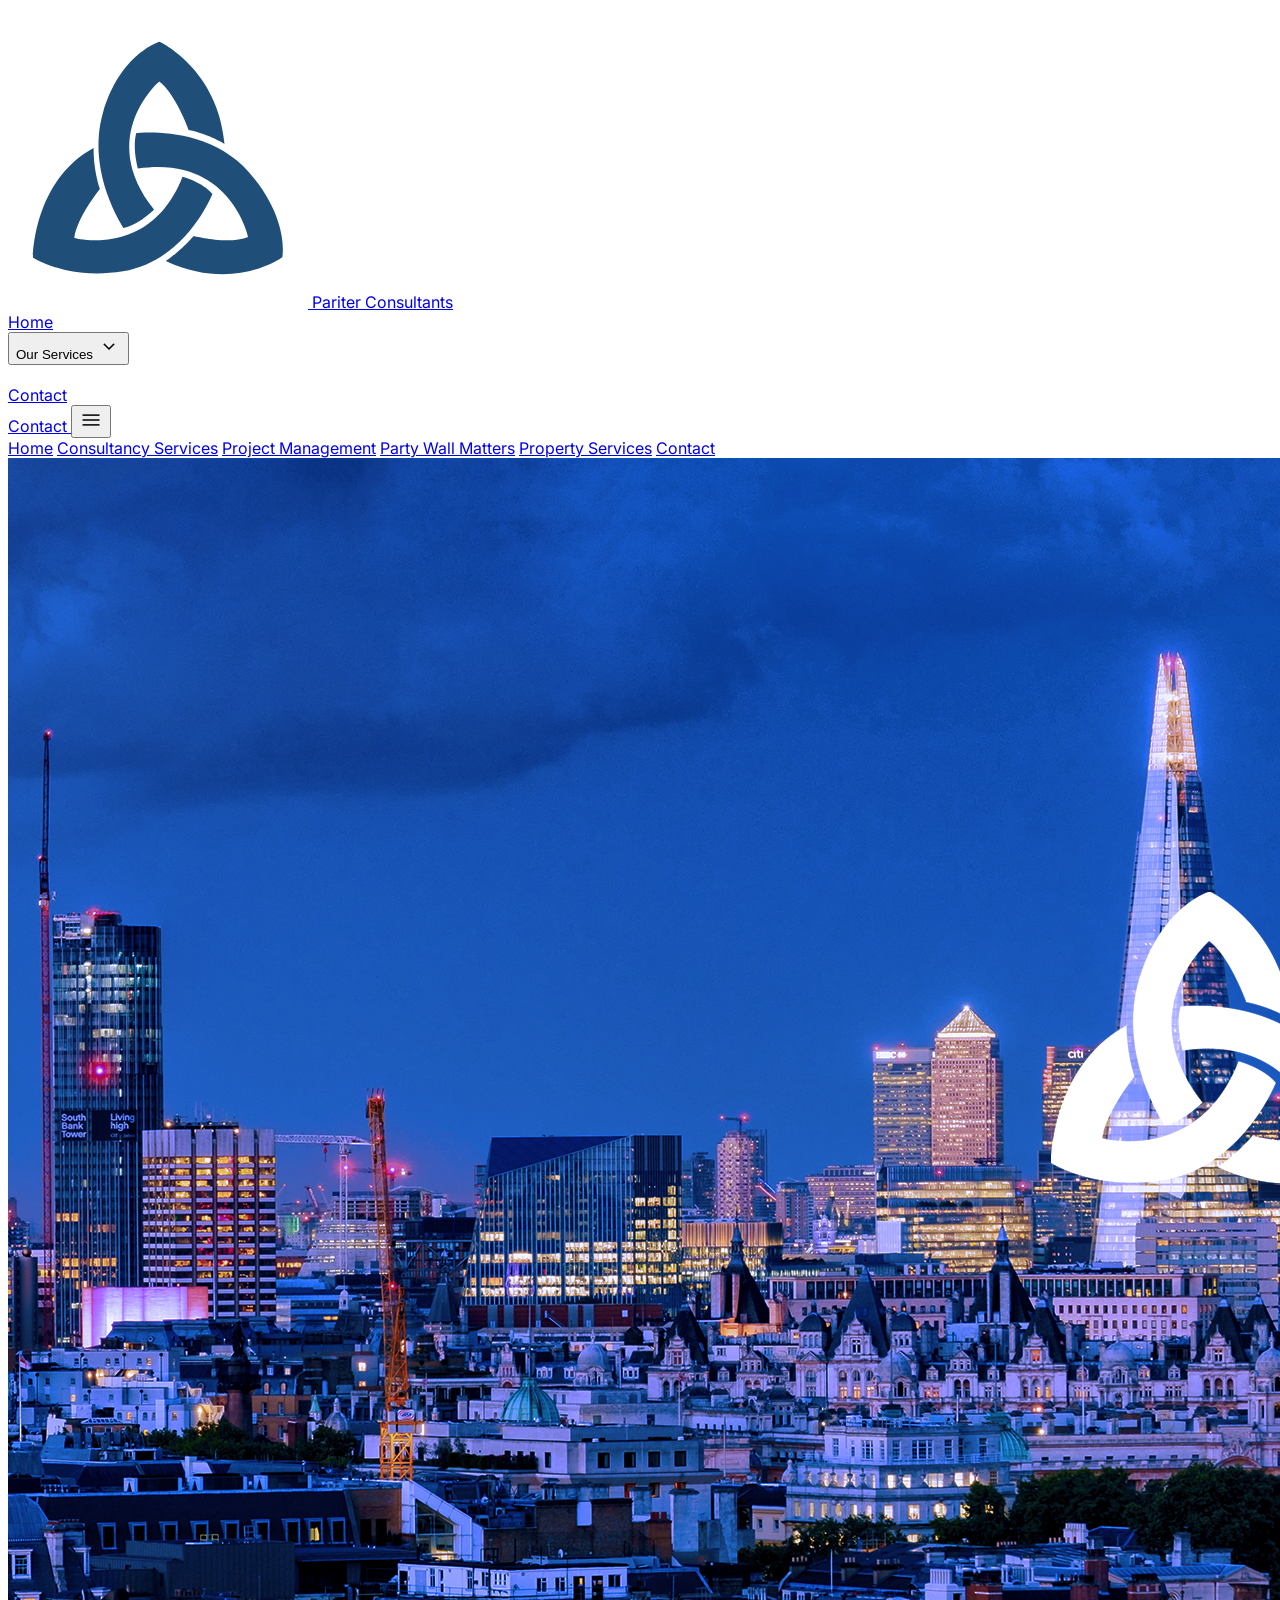
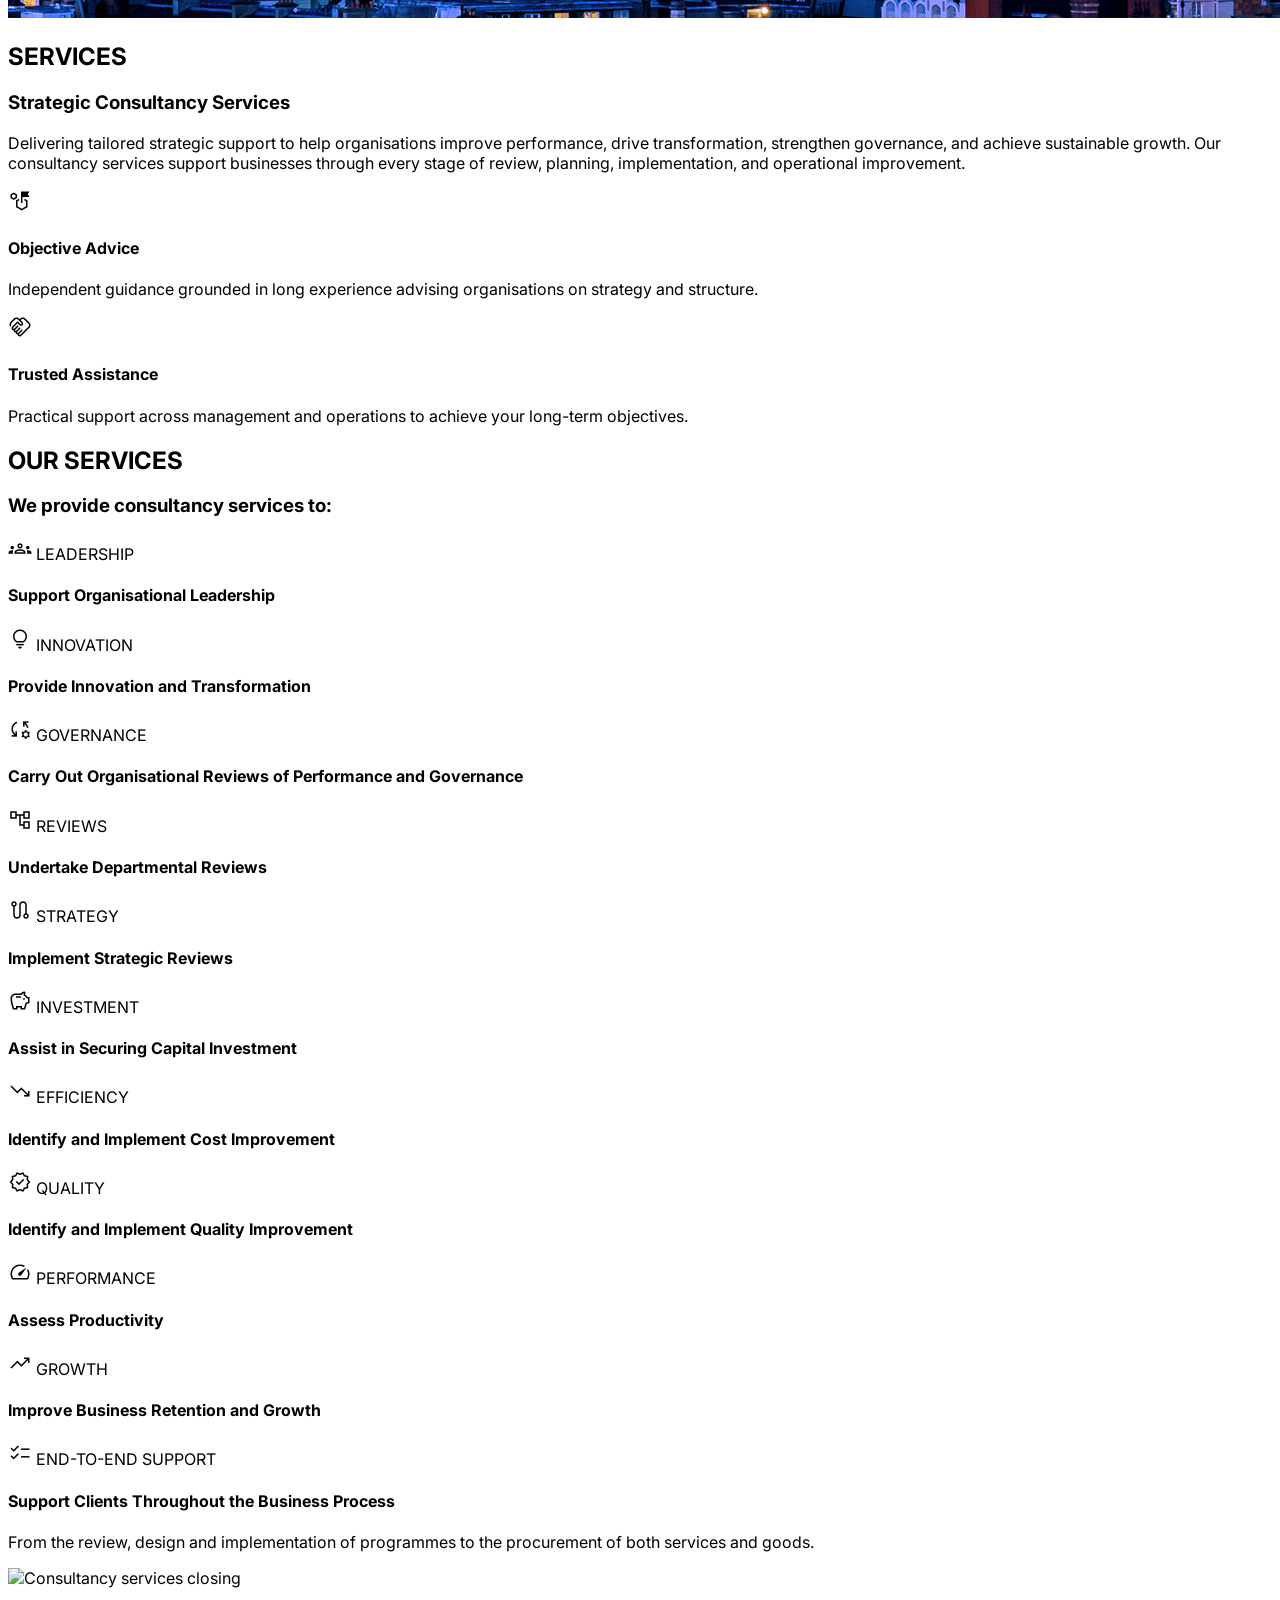
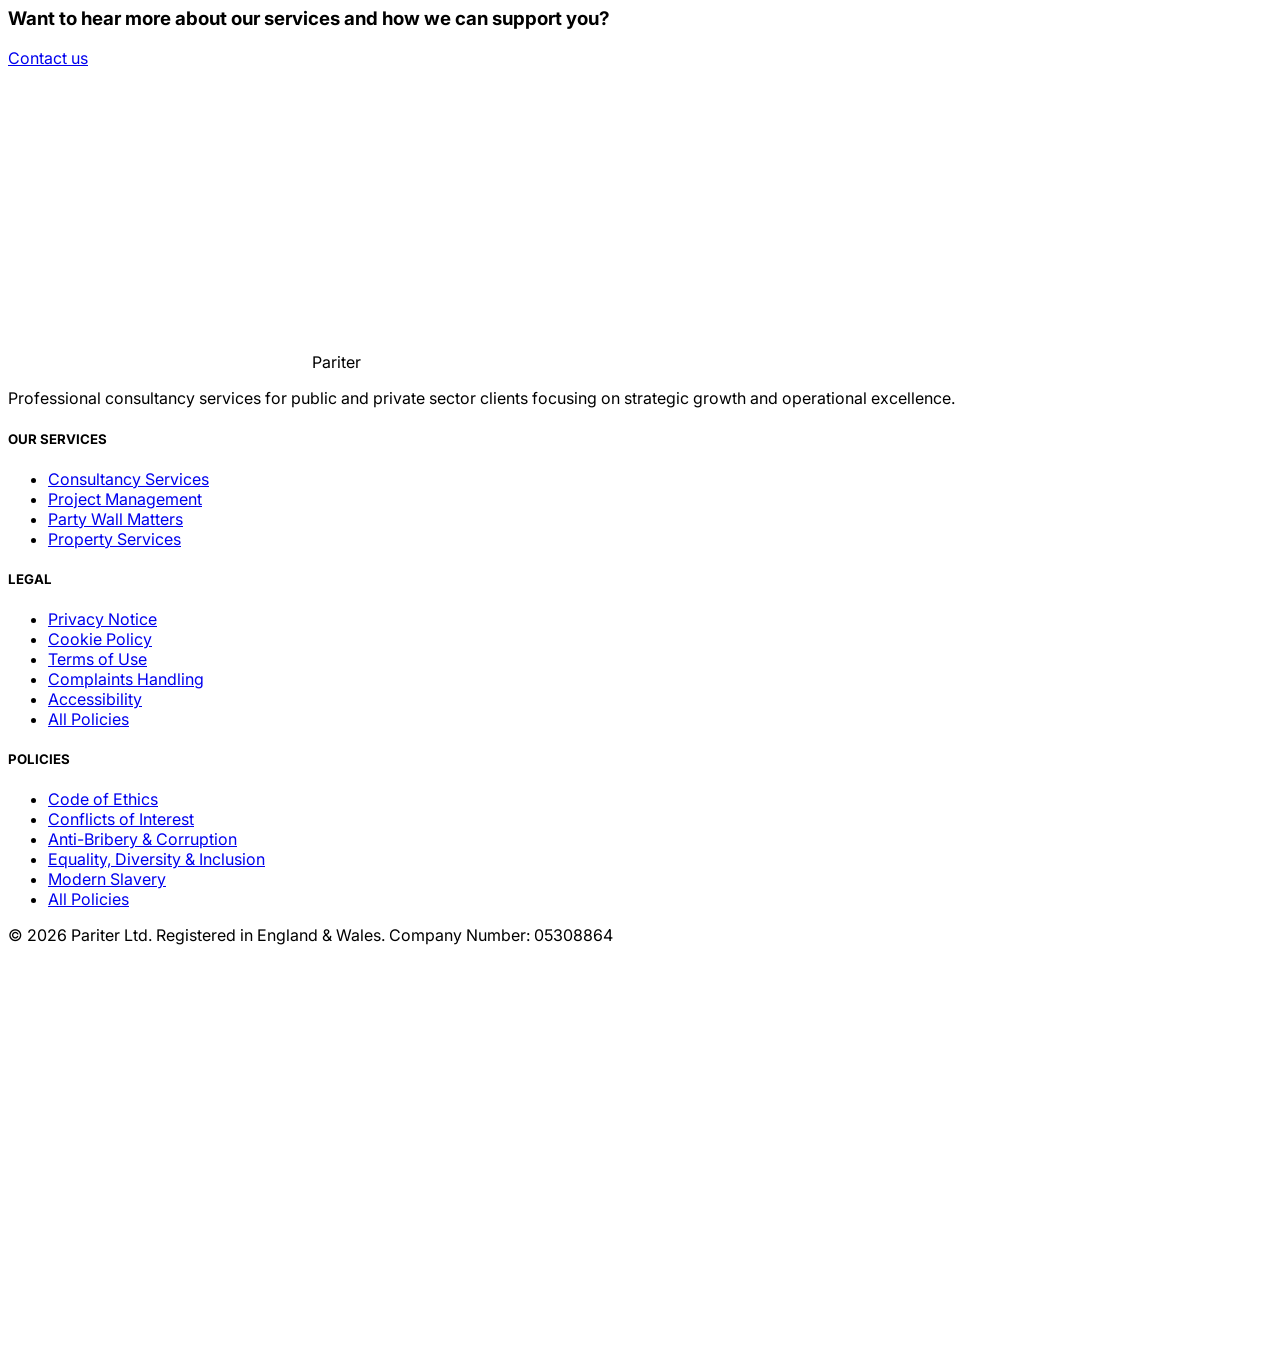
==== commit 70ecddca: "Add files via upload" ====
--- a/consultancy-services.html
+++ b/consultancy-services.html
@@ -223,7 +223,7 @@
 </div>
 <div class="md:col-span-12 border-t border-white/10 pt-8 mt-8 flex flex-col md:flex-row justify-between items-center gap-4">
 <p class="text-label-caps font-label-caps text-white/60">
-                    © 2026 Pariter Consultants Ltd. Registered in England &amp; Wales. Company Number: 05308864
+                    © 2026 Pariter Ltd. Registered in England &amp; Wales. Company Number: 05308864
                 </p>
 <img alt="RICS — Royal Institution of Chartered Surveyors" class="h-8 w-auto opacity-80" src="RICS-Logo-white.png"/>
 </div>
